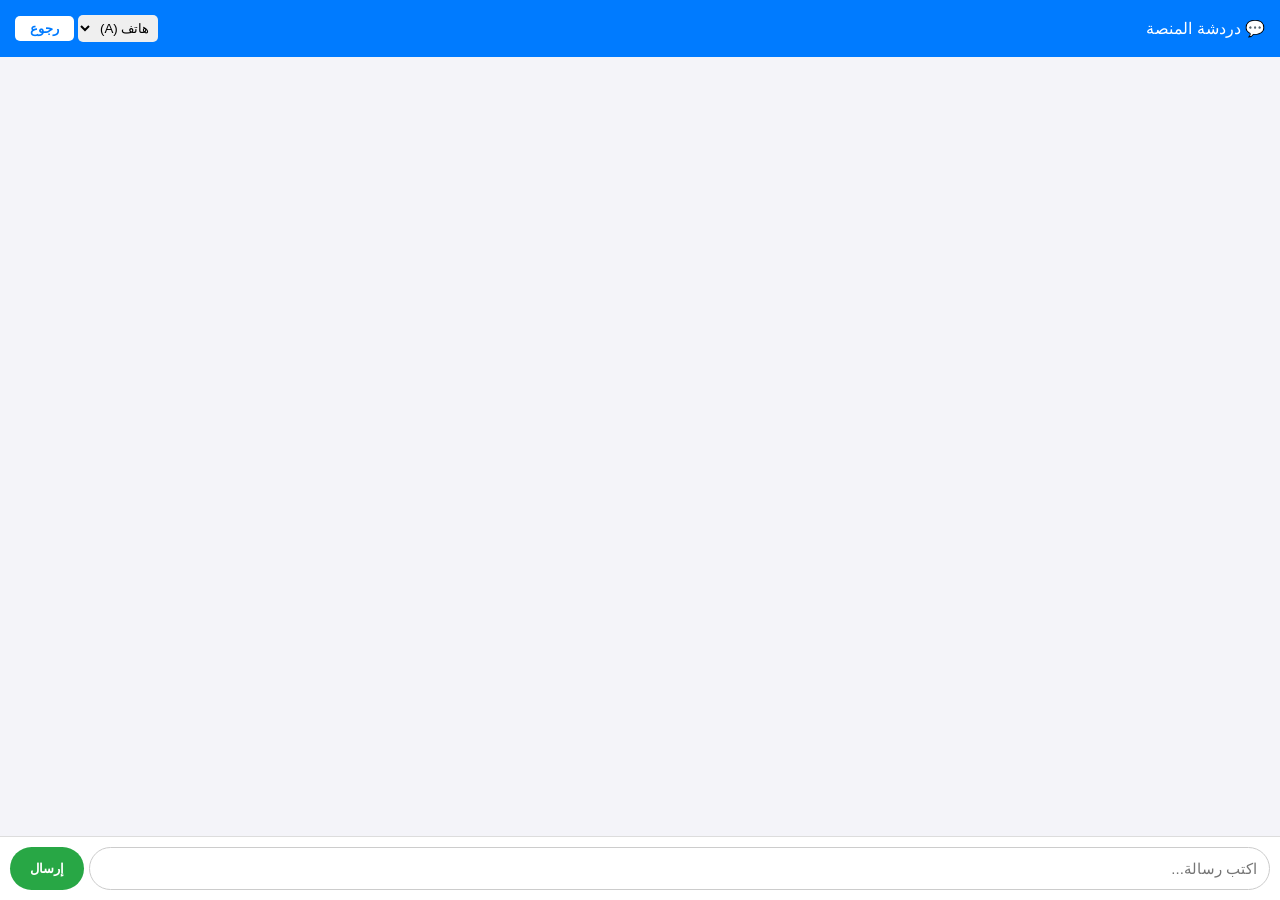
==== app/src/main/assets/chat.html @ ba4155cf "Add chat.html for MokAssas chat interface" ====
<!DOCTYPE html>
<html dir="rtl" lang="ar">
<head>
  <meta charset="UTF-8">
  <meta name="viewport" content="width=device-width, initial-scale=1.0">
  <title>دردشة MokAssas</title>
  <style>
    body { font-family: sans-serif; background-color: #f4f4f9; margin: 0; padding: 0; display: flex; flex-direction: column; height: 100vh; }
    .header { background: #007bff; color: white; padding: 15px; display: flex; align-items: center; justify-content: space-between; }
    .header button { background: white; color: #007bff; border: none; padding: 5px 15px; border-radius: 5px; font-weight: bold; cursor: pointer; }
    .chat-box { flex: 1; overflow-y: auto; padding: 15px; display: flex; flex-direction: column; gap: 10px; }
    .msg { padding: 10px 15px; border-radius: 15px; max-width: 80%; word-wrap: break-word; font-size: 15px; }
    .msg.mine { background-color: #007bff; color: white; align-self: flex-start; }
    .msg.theirs { background-color: #e9ecef; color: black; align-self: flex-end; }
    .input-area { display: flex; gap: 5px; padding: 10px; background: white; border-top: 1px solid #ddd; }
    input[type="text"] { flex: 1; padding: 12px; border-radius: 25px; border: 1px solid #ccc; font-size: 15px; outline: none; }
    button.send-btn { padding: 10px 20px; border: none; border-radius: 25px; background: #28a745; color: white; font-weight: bold; cursor: pointer; }
  </style>
</head>
<body>

  <div class="header">
    <span>💬 دردشة المنصة</span>
    <div>
      <select id="chat-role" style="padding: 5px; border-radius: 5px; border: none;">
        <option value="A">هاتف (A)</option>
        <option value="B">هاتف (B)</option>
      </select>
      <button onclick="window.history.back()">رجوع</button>
    </div>
  </div>

  <div class="chat-box" id="mokassas-chat-box"></div>

  <div class="input-area">
    <input type="text" id="mokassas-msg-input" placeholder="اكتب رسالة..." onkeypress="if(event.key==='Enter') mokassasSendMessage()">
    <button class="send-btn" onclick="mokassasSendMessage()">إرسال</button>
  </div>

  <script>
    const MOKASSAS_API_URL = 'https://mokassas-production.up.railway.app/api';
    let mokassasLastId = 0;
    let mokassasPolling;

    function mokassasGetRole() { return document.getElementById('chat-role').value; }
    function mokassasGetApiKey() { return mokassasGetRole() === 'A' ? 'app-a-secret-key-123' : 'app-b-secret-key-456'; }

    async function mokassasSendMessage() {
      const input = document.getElementById('mokassas-msg-input');
      const text = input.value.trim();
      if (!text) return;

      const role = mokassasGetRole();
      const target = role === 'A' ? 'B' : 'A';
      input.value = '...';

      try {
        const res = await fetch(`${MOKASSAS_API_URL}/chat/send`, {
          method: 'POST',
          headers: { 'Content-Type': 'application/json', 'X-API-Key': mokassasGetApiKey() },
          body: JSON.stringify({ from: role, to: target, text: text })
        });
        if (res.ok) {
          input.value = '';
          mokassasAppendMessage(text, true);
        } else {
          alert('فشل الإرسال');
          input.value = text;
        }
      } catch (e) {
        alert('خطأ في الاتصال');
        input.value = text;
      }
    }

    function mokassasStartPolling() {
      clearInterval(mokassasPolling);
      mokassasLastId = 0;
      document.getElementById('mokassas-chat-box').innerHTML = '';
      
      mokassasPolling = setInterval(async () => {
        const role = mokassasGetRole();
        try {
          const res = await fetch(`${MOKASSAS_API_URL}/chat/messages/${role}?lastId=${mokassasLastId}`, {
            headers: { 'X-API-Key': mokassasGetApiKey() }
          });
          const data = await res.json();
          if (data.success && data.messages.length > 0) {
            data.messages.forEach(msg => {
              mokassasAppendMessage(msg.text, false);
              mokassasLastId = msg.id;
            });
          }
        } catch (e) { console.log('Polling error'); }
      }, 3000);
    }

    function mokassasAppendMessage(text, isMine) {
      const box = document.getElementById('mokassas-chat-box');
      const div = document.createElement('div');
      div.className = `msg ${isMine ? 'mine' : 'theirs'}`;
      div.innerText = text;
      box.appendChild(div);
      box.scrollTop = box.scrollHeight;
    }

    window.addEventListener('load', () => {
      mokassasStartPolling();
      document.getElementById('chat-role').addEventListener('change', mokassasStartPolling);
    });
  </script>
</body>
</html>
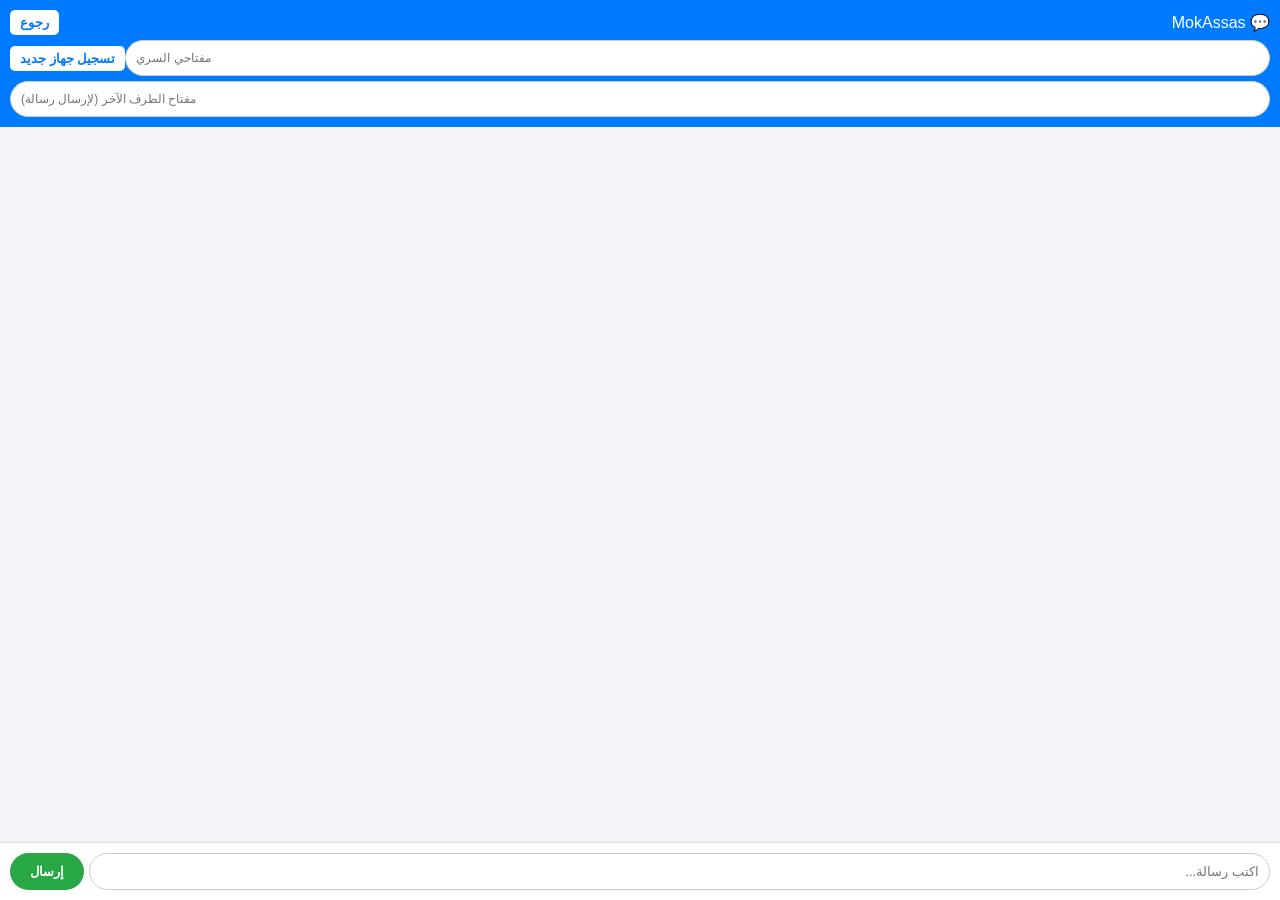
==== commit 64702e26: "Update chat.html layout and styling Refactor chat HTML structure and styles for better layout and us" ====
--- a/app/src/main/assets/chat.html
+++ b/app/src/main/assets/chat.html
@@ -6,27 +6,32 @@
   <title>دردشة MokAssas</title>
   <style>
     body { font-family: sans-serif; background-color: #f4f4f9; margin: 0; padding: 0; display: flex; flex-direction: column; height: 100vh; }
-    .header { background: #007bff; color: white; padding: 15px; display: flex; align-items: center; justify-content: space-between; }
-    .header button { background: white; color: #007bff; border: none; padding: 5px 15px; border-radius: 5px; font-weight: bold; cursor: pointer; }
-    .chat-box { flex: 1; overflow-y: auto; padding: 15px; display: flex; flex-direction: column; gap: 10px; }
-    .msg { padding: 10px 15px; border-radius: 15px; max-width: 80%; word-wrap: break-word; font-size: 15px; }
+    .header { background: #007bff; color: white; padding: 10px; display: flex; flex-direction: column; gap: 5px; }
+    .header-row { display: flex; justify-content: space-between; align-items: center; }
+    .header input { padding: 5px; border-radius: 5px; border: none; font-size: 12px; direction: ltr; }
+    .header button { background: white; color: #007bff; border: none; padding: 5px 10px; border-radius: 5px; font-weight: bold; cursor: pointer; }
+    .chat-box { flex: 1; overflow-y: auto; padding: 10px; display: flex; flex-direction: column; gap: 10px; }
+    .msg { padding: 10px 15px; border-radius: 15px; max-width: 80%; word-wrap: break-word; font-size: 14px; }
     .msg.mine { background-color: #007bff; color: white; align-self: flex-start; }
     .msg.theirs { background-color: #e9ecef; color: black; align-self: flex-end; }
     .input-area { display: flex; gap: 5px; padding: 10px; background: white; border-top: 1px solid #ddd; }
-    input[type="text"] { flex: 1; padding: 12px; border-radius: 25px; border: 1px solid #ccc; font-size: 15px; outline: none; }
-    button.send-btn { padding: 10px 20px; border: none; border-radius: 25px; background: #28a745; color: white; font-weight: bold; cursor: pointer; }
+    input[type="text"] { flex: 1; padding: 10px; border-radius: 20px; border: 1px solid #ccc; }
+    button.send-btn { padding: 10px 20px; border: none; border-radius: 20px; background: #28a745; color: white; font-weight: bold; }
   </style>
 </head>
 <body>
 
   <div class="header">
-    <span>💬 دردشة المنصة</span>
-    <div>
-      <select id="chat-role" style="padding: 5px; border-radius: 5px; border: none;">
-        <option value="A">هاتف (A)</option>
-        <option value="B">هاتف (B)</option>
-      </select>
+    <div class="header-row">
+      <span>💬 MokAssas</span>
       <button onclick="window.history.back()">رجوع</button>
+    </div>
+    <div class="header-row">
+      <input type="text" id="my-key" placeholder="مفتاحي السري" onchange="saveKeys()">
+      <button onclick="registerDevice()">تسجيل جهاز جديد</button>
+    </div>
+    <div class="header-row">
+      <input type="text" id="to-key" placeholder="مفتاح الطرف الآخر (لإرسال رسالة)" onchange="saveKeys()">
     </div>
   </div>
 
@@ -38,64 +43,92 @@
   </div>
 
   <script>
-    const MOKASSAS_API_URL = 'https://mokassas-production.up.railway.app/api';
-    let mokassasLastId = 0;
-    let mokassasPolling;
+    const API_URL = 'https://mokassas-production.up.railway.app/api';
+    let lastMessageId = 0;
+    let polling;
 
-    function mokassasGetRole() { return document.getElementById('chat-role').value; }
-    function mokassasGetApiKey() { return mokassasGetRole() === 'A' ? 'app-a-secret-key-123' : 'app-b-secret-key-456'; }
+    // تحميل المفاتيح المحفوظة سابقاً
+    window.onload = () => {
+      document.getElementById('my-key').value = localStorage.getItem('myKey') || '';
+      document.getElementById('to-key').value = localStorage.getItem('toKey') || '';
+      startPolling();
+    };
+
+    function saveKeys() {
+      localStorage.setItem('myKey', document.getElementById('my-key').value.trim());
+      localStorage.setItem('toKey', document.getElementById('to-key').value.trim());
+      lastMessageId = 0;
+      document.getElementById('mokassas-chat-box').innerHTML = '';
+    }
+
+    // تسجيل جهاز جديد والحصول على مفتاح
+    async function registerDevice() {
+      const name = prompt('أدخل اسماً لهذا الجهاز (مثلاً: هاتف أحمد):');
+      if (!name) return;
+      try {
+        const res = await fetch(`${API_URL}/register`, {
+          method: 'POST',
+          headers: { 'Content-Type': 'application/json' },
+          body: JSON.stringify({ deviceName: name })
+        });
+        const data = await res.json();
+        if (data.success) {
+          document.getElementById('my-key').value = data.apiKey;
+          saveKeys();
+          alert('تم التسجيل بنجاح! مفتاحك هو: \n' + data.apiKey + '\n\nانسخه وأعطه للطرف الآخر.');
+        }
+      } catch (e) { alert('فشل التسجيل: ' + e.message); }
+    }
 
     async function mokassasSendMessage() {
+      const myKey = document.getElementById('my-key').value.trim();
+      const toKey = document.getElementById('to-key').value.trim();
       const input = document.getElementById('mokassas-msg-input');
       const text = input.value.trim();
+
+      if (!myKey) return alert('أدخل مفتاحك السري أولاً');
+      if (!toKey) return alert('أدخل مفتاح الطرف الآخر');
       if (!text) return;
 
-      const role = mokassasGetRole();
-      const target = role === 'A' ? 'B' : 'A';
       input.value = '...';
-
       try {
-        const res = await fetch(`${MOKASSAS_API_URL}/chat/send`, {
+        const res = await fetch(`${API_URL}/chat/send`, {
           method: 'POST',
-          headers: { 'Content-Type': 'application/json', 'X-API-Key': mokassasGetApiKey() },
-          body: JSON.stringify({ from: role, to: target, text: text })
+          headers: { 'Content-Type': 'application/json', 'X-API-Key': myKey },
+          body: JSON.stringify({ toKey: toKey, text: text })
         });
+        const data = await res.json();
         if (res.ok) {
           input.value = '';
-          mokassasAppendMessage(text, true);
+          appendMessage(text, true);
         } else {
-          alert('فشل الإرسال');
-          input.value = text;
+          alert('فشل: ' + data.message); input.value = text;
         }
-      } catch (e) {
-        alert('خطأ في الاتصال');
-        input.value = text;
-      }
+      } catch (e) { alert('خطأ: ' + e.message); input.value = text; }
     }
 
-    function mokassasStartPolling() {
-      clearInterval(mokassasPolling);
-      mokassasLastId = 0;
-      document.getElementById('mokassas-chat-box').innerHTML = '';
-      
-      mokassasPolling = setInterval(async () => {
-        const role = mokassasGetRole();
+    function startPolling() {
+      clearInterval(polling);
+      polling = setInterval(async () => {
+        const myKey = document.getElementById('my-key').value.trim();
+        if (!myKey) return;
+
         try {
-          const res = await fetch(`${MOKASSAS_API_URL}/chat/messages/${role}?lastId=${mokassasLastId}`, {
-            headers: { 'X-API-Key': mokassasGetApiKey() }
+          const res = await fetch(`${API_URL}/chat/messages?lastId=${lastMessageId}`, {
+            headers: { 'X-API-Key': myKey }
           });
           const data = await res.json();
           if (data.success && data.messages.length > 0) {
             data.messages.forEach(msg => {
-              mokassasAppendMessage(msg.text, false);
-              mokassasLastId = msg.id;
+              appendMessage(msg.text, false);
+              lastMessageId = msg.id;
             });
           }
         } catch (e) { console.log('Polling error'); }
       }, 3000);
     }
 
-    function mokassasAppendMessage(text, isMine) {
+    function appendMessage(text, isMine) {
       const box = document.getElementById('mokassas-chat-box');
       const div = document.createElement('div');
       div.className = `msg ${isMine ? 'mine' : 'theirs'}`;
@@ -103,11 +136,6 @@
       box.appendChild(div);
       box.scrollTop = box.scrollHeight;
     }
-
-    window.addEventListener('load', () => {
-      mokassasStartPolling();
-      document.getElementById('chat-role').addEventListener('change', mokassasStartPolling);
-    });
   </script>
 </body>
 </html>
